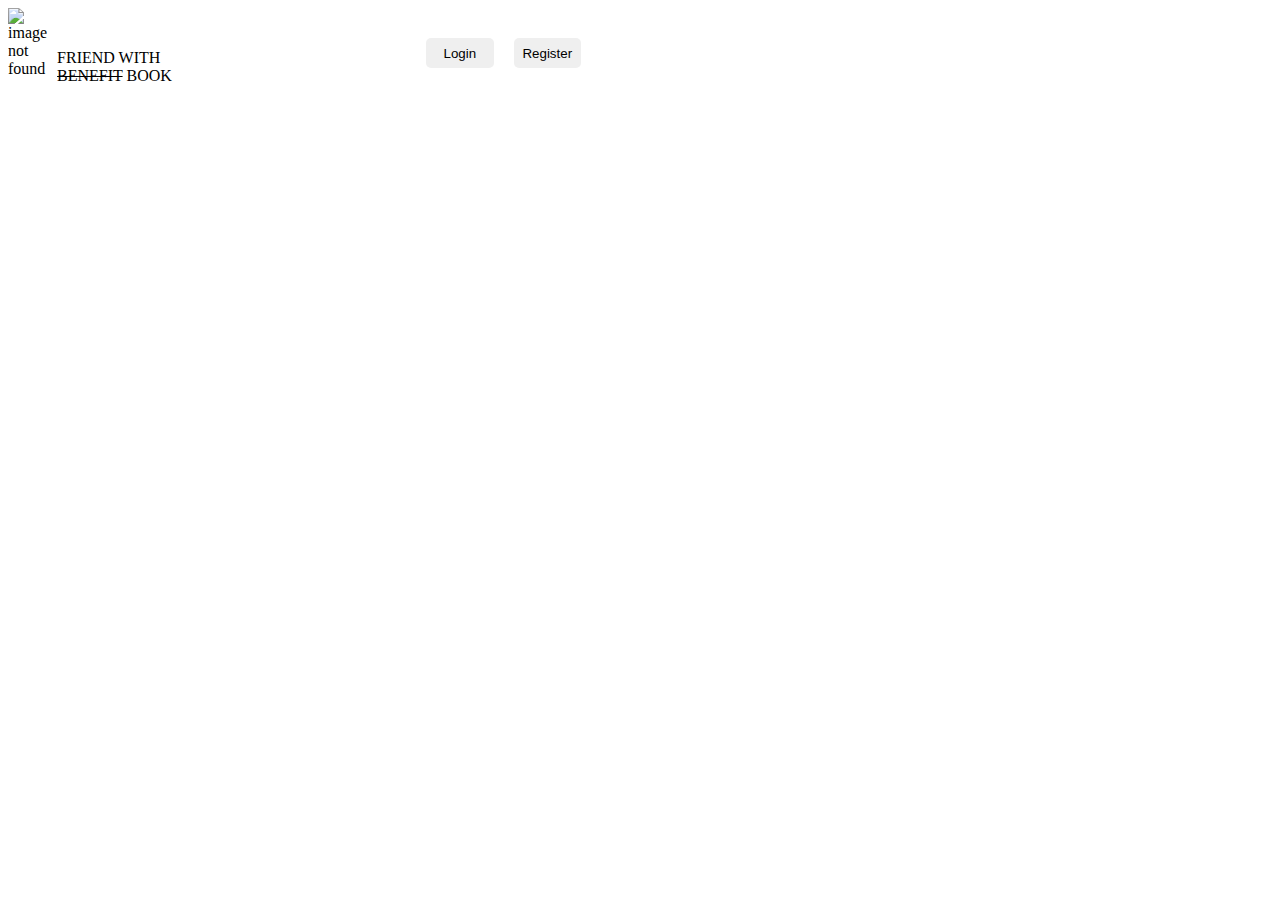
==== index.html @ da73ebb9 "." ====
<!DOCTYPE html>
<html>

<head>
    <title>Lesson 1 test commit 2</title>
    <link rel="stylesheet" href="style.css">
</head>

<body>
    <!-- Header -->
    <div class="header">
        <div class="header">
            <img class="logo" id="logo1" src="https://gudlogo.com/wp-content/uploads/2019/06/gulogo-6.jpg" alt="image not found">
            <p id="banner">FRIEND WITH <del>BENEFIT</del> BOOK</p>
            <button id="login-button" class='head-button'>Login</button>
            <button class='head-button'>Register</button>
        </div>
        <div class="menu">

        </div>

    </div>

    <!-- Bodier -->
    <div>
    </div>

    <!-- Footer -->
    <div>

    </div>
</body>

</html>
---- style.css ----
img {
    width: 10%;
    height: auto;
}

.header {
    display: flex;
}

#banner {
    display: inline-block;
    margin-left: 10px;
    padding-top: 25px;
}

body {}

#logo2 {
    margin: 20px;
    border: 5px red solid;
    padding: 10px;
}

.head-button {
    height: 30px;
    width: 100px;
    margin-top: 30px;
    margin-left: 20px;
    border: none;
    border-radius: 5px;
}

.head-button:hover {
    background-color: aqua;
}

#login-button {
    margin-left: 40%;
}
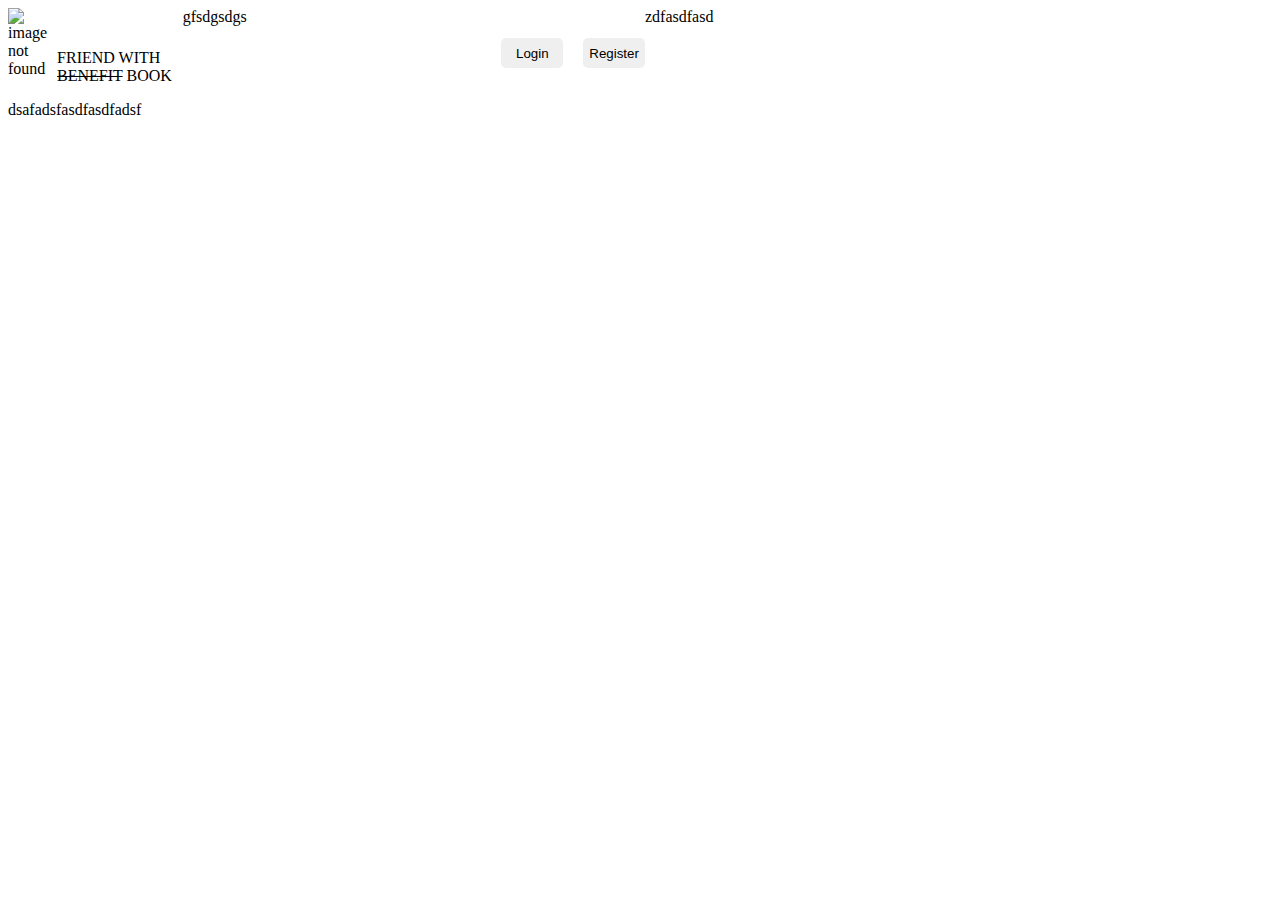
==== commit e04865db: "Update index.html" ====
--- a/index.html
+++ b/index.html
@@ -2,7 +2,7 @@
 <html>
 
 <head>
-    <title>Lesson 1 test commit 2</title>
+    <title>Lesson 1 test commit 23456</title>
     <link rel="stylesheet" href="style.css">
 </head>
 
@@ -11,11 +11,11 @@
     <div class="header">
         <div class="header">
             <img class="logo" id="logo1" src="https://gudlogo.com/wp-content/uploads/2019/06/gulogo-6.jpg" alt="image not found">
-            <p id="banner">FRIEND WITH <del>BENEFIT</del> BOOK</p>
+            <p id="banner">FRIEND WITH <del>BENEFIT</del> BOOK</p>gfsdgsdgs
             <button id="login-button" class='head-button'>Login</button>
             <button class='head-button'>Register</button>
         </div>
-        <div class="menu">
+        <div class="menu">zdfasdfasd
 
         </div>
 
@@ -24,11 +24,11 @@
     <!-- Bodier -->
     <div>
     </div>
-
+dsafadsfasdfasdfadsf
     <!-- Footer -->
     <div>
 
     </div>
 </body>
 
-</html>+</html>
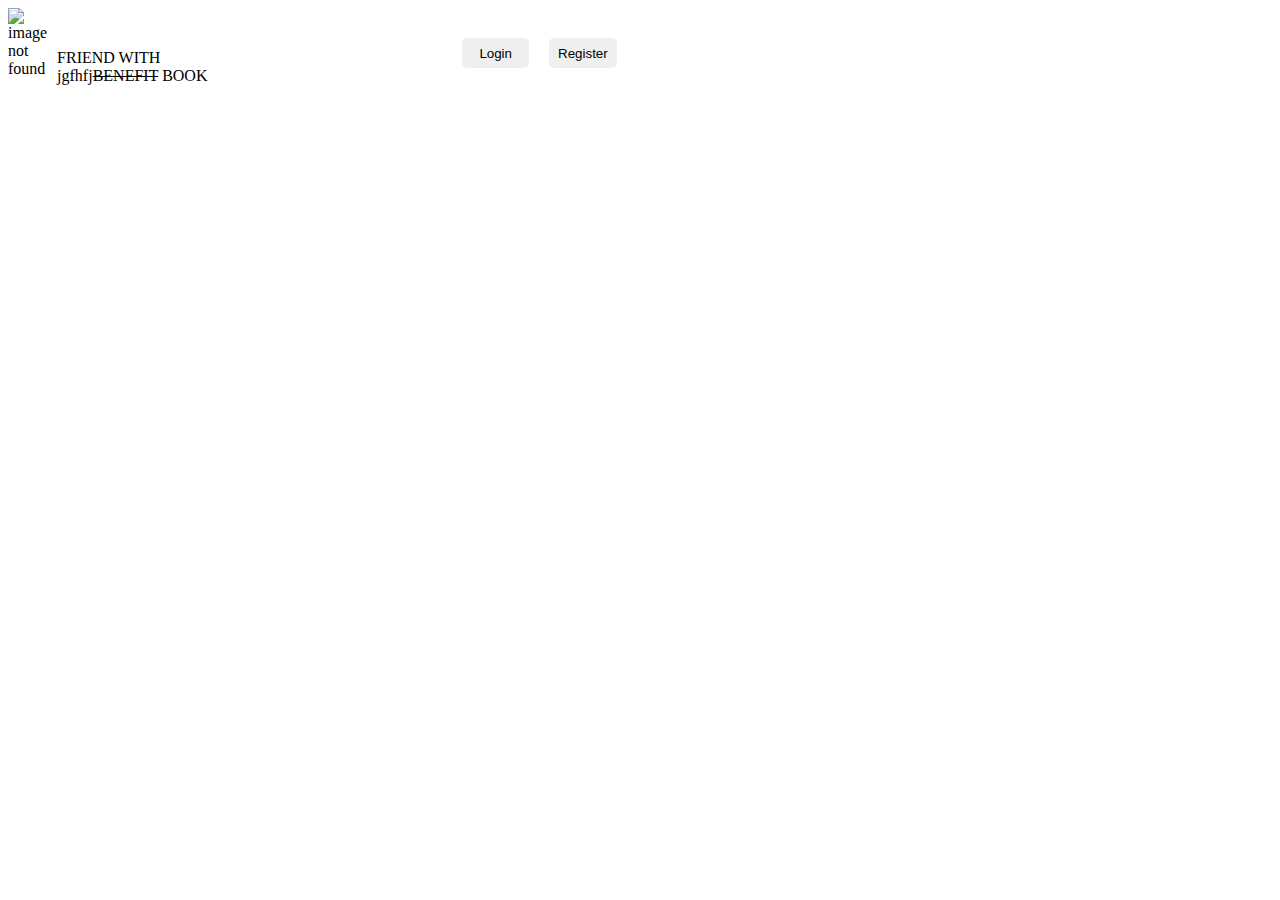
==== commit c81a34c2: "." ====
--- a/index.html
+++ b/index.html
@@ -2,7 +2,7 @@
 <html>
 
 <head>
-    <title>Lesson 1 test commit 23456</title>
+    <title>Lesson 1 test commit 23456hhh</title>
     <link rel="stylesheet" href="style.css">
 </head>
 
@@ -11,11 +11,11 @@
     <div class="header">
         <div class="header">
             <img class="logo" id="logo1" src="https://gudlogo.com/wp-content/uploads/2019/06/gulogo-6.jpg" alt="image not found">
-            <p id="banner">FRIEND WITH <del>BENEFIT</del> BOOK</p>gfsdgsdgs
+            <p id="banner">FRIEND WITH jgfhfj<del>BENEFIT</del> BOOK</p>
             <button id="login-button" class='head-button'>Login</button>
             <button class='head-button'>Register</button>
         </div>
-        <div class="menu">zdfasdfasd
+        <div class="menu">
 
         </div>
 
@@ -24,11 +24,11 @@
     <!-- Bodier -->
     <div>
     </div>
-dsafadsfasdfasdfadsf
+
     <!-- Footer -->
     <div>
 
     </div>
 </body>
 
-</html>
+</html>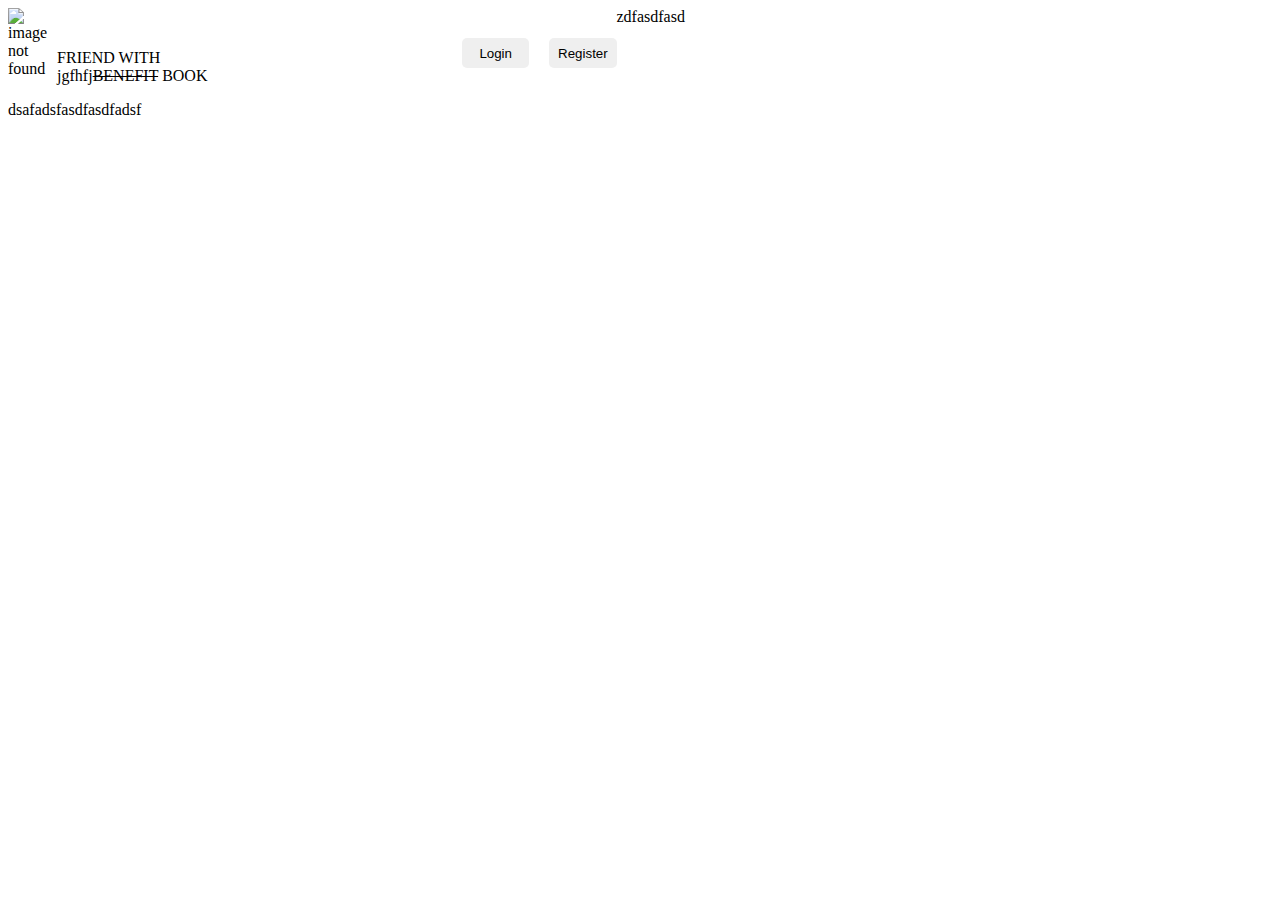
==== commit 0287bd20: "Merge branch 'master' of https://github.com/hieupnd/front_end_study" ====
--- a/index.html
+++ b/index.html
@@ -15,7 +15,7 @@
             <button id="login-button" class='head-button'>Login</button>
             <button class='head-button'>Register</button>
         </div>
-        <div class="menu">
+        <div class="menu">zdfasdfasd
 
         </div>
 
@@ -24,7 +24,7 @@
     <!-- Bodier -->
     <div>
     </div>
-
+    dsafadsfasdfasdfadsf
     <!-- Footer -->
     <div>
 
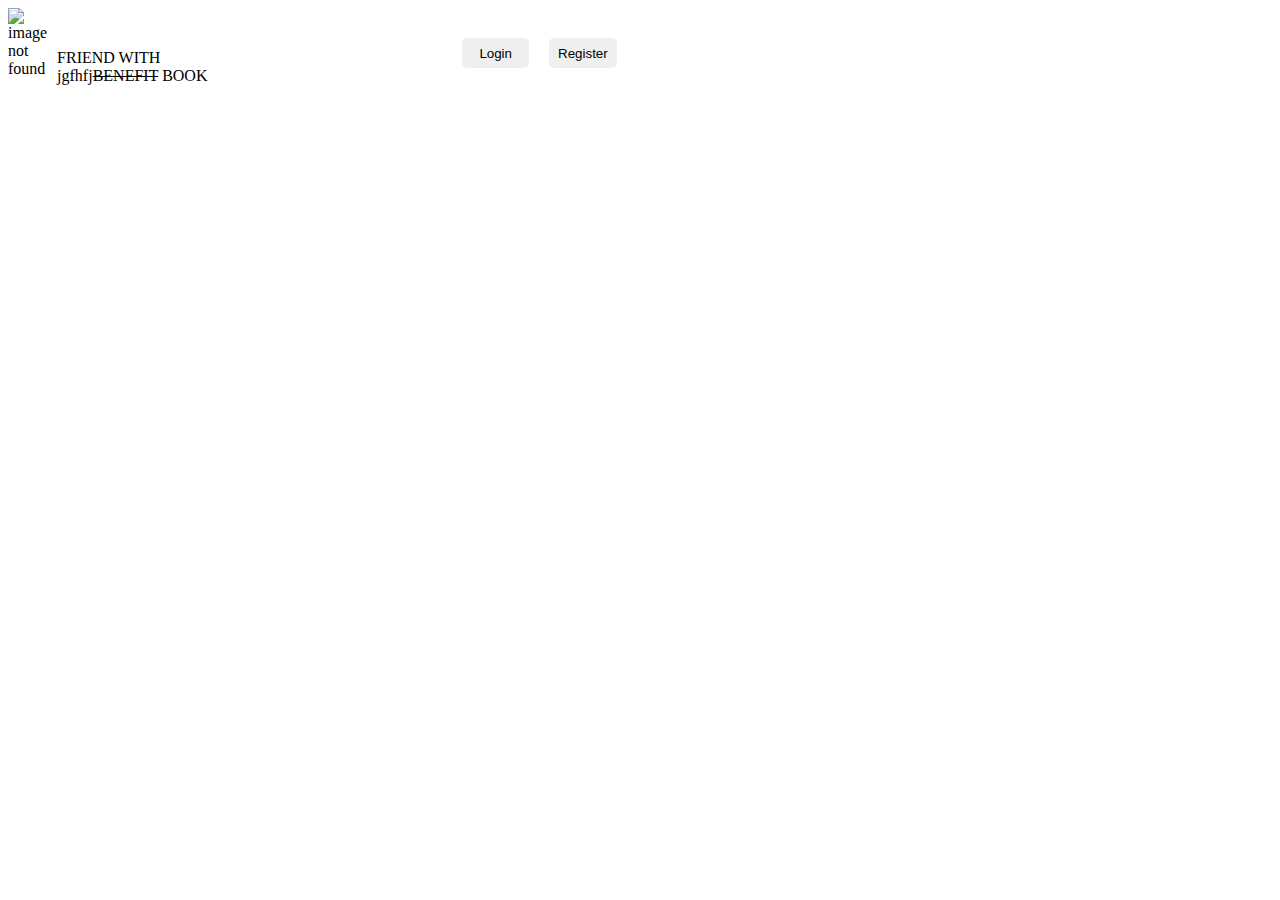
==== commit 1b297508: "." ====
--- a/index.html
+++ b/index.html
@@ -15,7 +15,7 @@
             <button id="login-button" class='head-button'>Login</button>
             <button class='head-button'>Register</button>
         </div>
-        <div class="menu">zdfasdfasd
+        <div class="menu">
 
         </div>
 
@@ -24,7 +24,6 @@
     <!-- Bodier -->
     <div>
     </div>
-    dsafadsfasdfasdfadsf
     <!-- Footer -->
     <div>
 
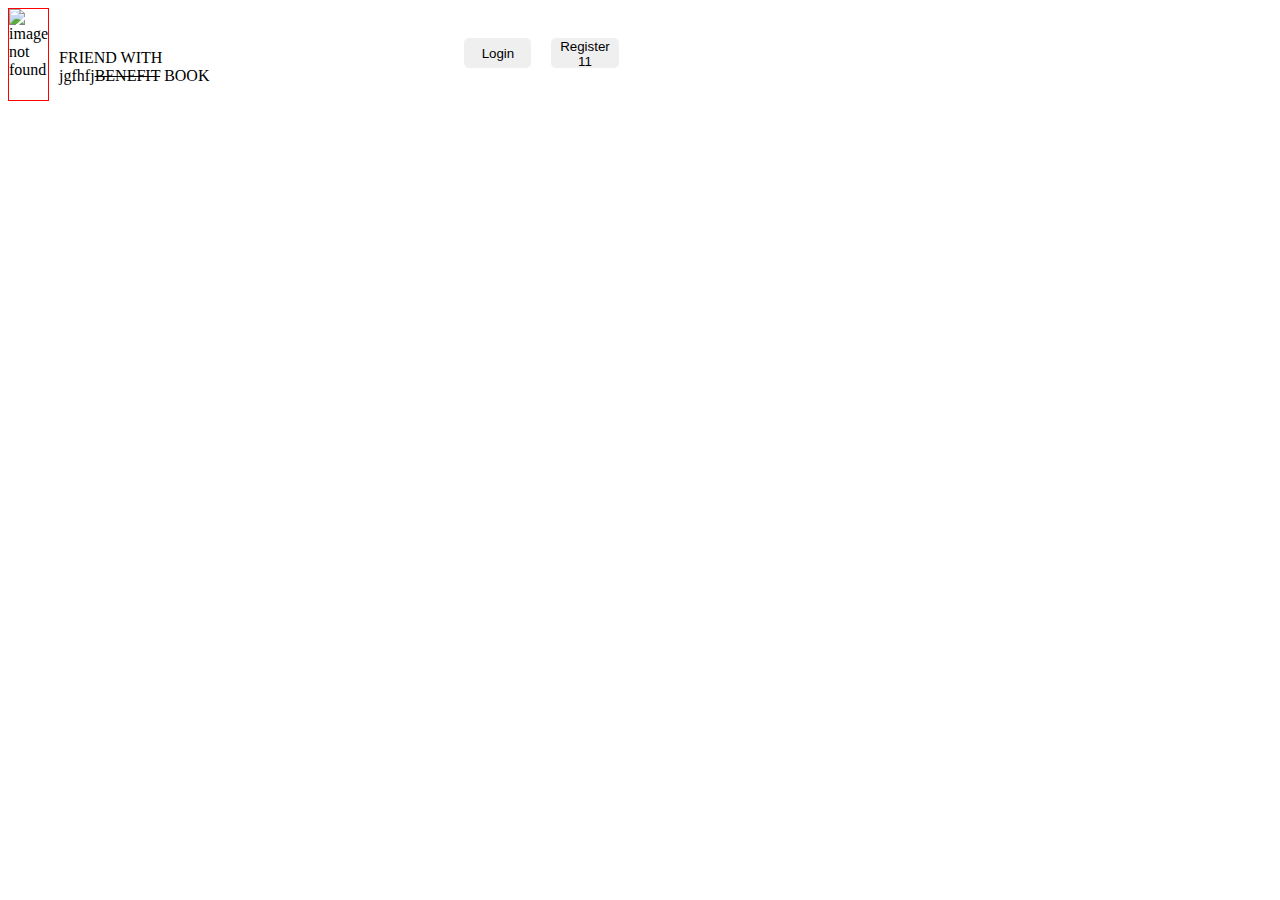
==== commit 6491eddb: "./" ====
--- a/index.html
+++ b/index.html
@@ -13,7 +13,7 @@
             <img class="logo" id="logo1" src="https://gudlogo.com/wp-content/uploads/2019/06/gulogo-6.jpg" alt="image not found">
             <p id="banner">FRIEND WITH jgfhfj<del>BENEFIT</del> BOOK</p>
             <button id="login-button" class='head-button'>Login</button>
-            <button class='head-button'>Register</button>
+            <button class='head-button'>Register 11</button>
         </div>
         <div class="menu">
 
--- a/style.css
+++ b/style.css
@@ -1,4 +1,5 @@
 img {
+    border: 1px solid red;
     width: 10%;
     height: auto;
 }
@@ -36,4 +37,4 @@
 
 #login-button {
     margin-left: 40%;
-}+}
